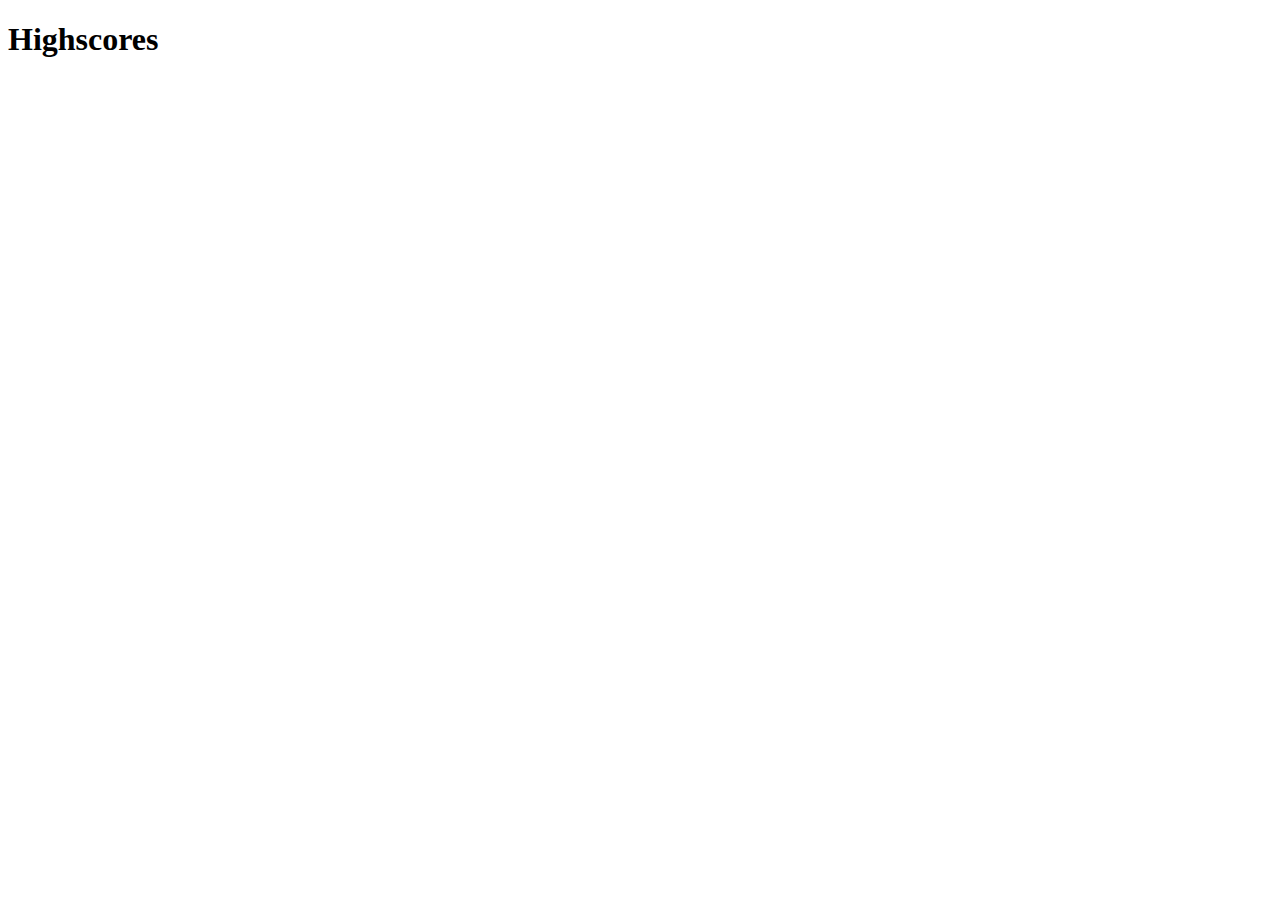
==== highscores.html @ 55182439 "highscore.html and scores.js files creates with basic code" ====
<!DOCTYPE html>
<html lang="en">

<head>
    <meta charset="UTF-8">
    <meta name="viewport" content="width=device-width, initial-scale=1.0">
    <!-- Edge mode tells Internet Explorer to display content in the highest mode available-->
    <meta http-equiv="X-UA-Compatibele" content="ie=edge" />
    <title>Highscores</title>
</head>

<body>
    <!--  The wrapper holds a design within certain boundaries-->
    <div class="wrapper">
        <h1>Highscores</h1>
    </div>

    <script src="./assets/js/scores.js"></script>
</body>

</html>
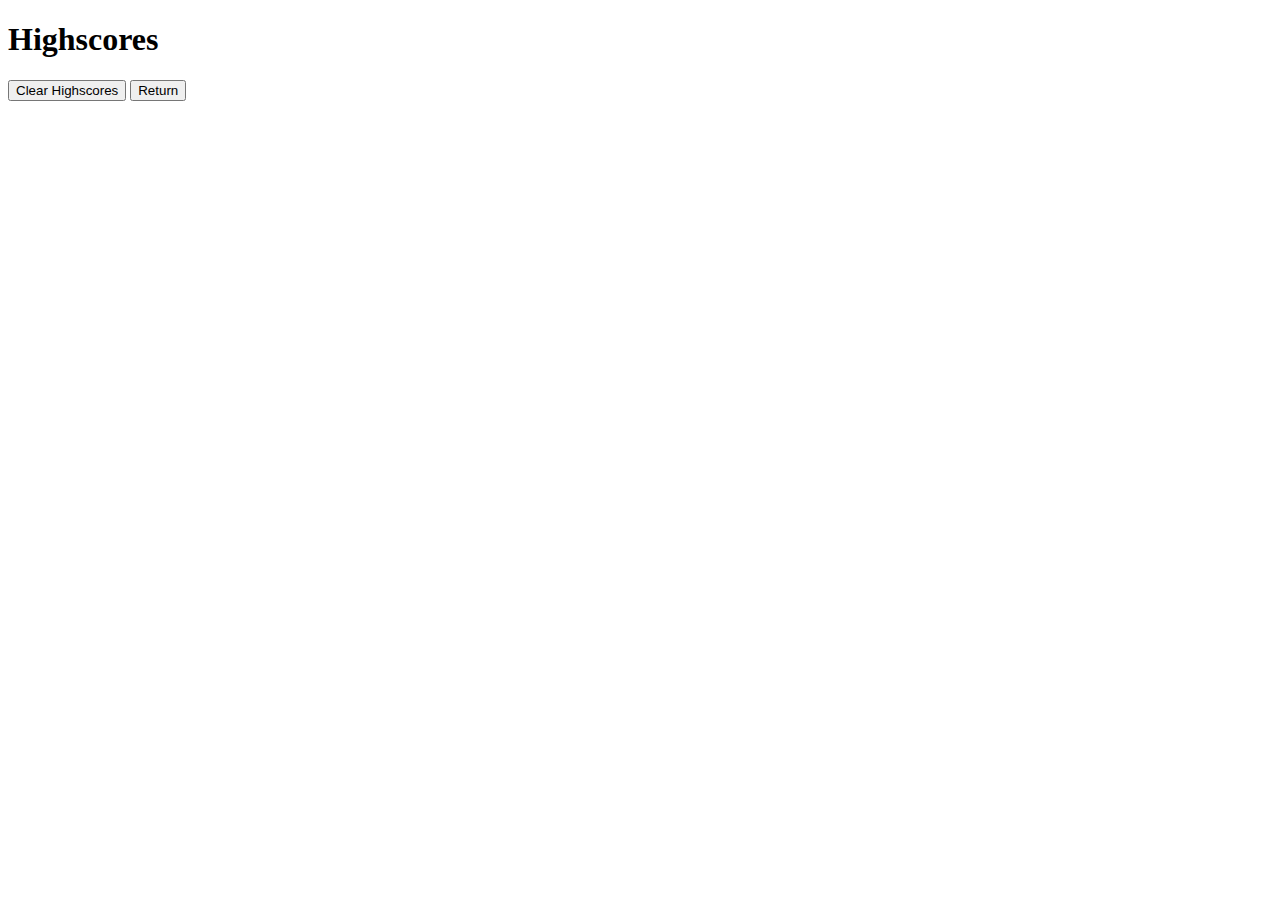
==== commit a4dd3f9e: "buttons for commands added" ====
--- a/highscores.html
+++ b/highscores.html
@@ -14,6 +14,8 @@
     <div class="wrapper">
         <h1>Highscores</h1>
     </div>
+    <button id="clear">Clear Highscores</button>
+    <a href="index.html"><button>Return</button></a>
 
     <script src="./assets/js/scores.js"></script>
 </body>
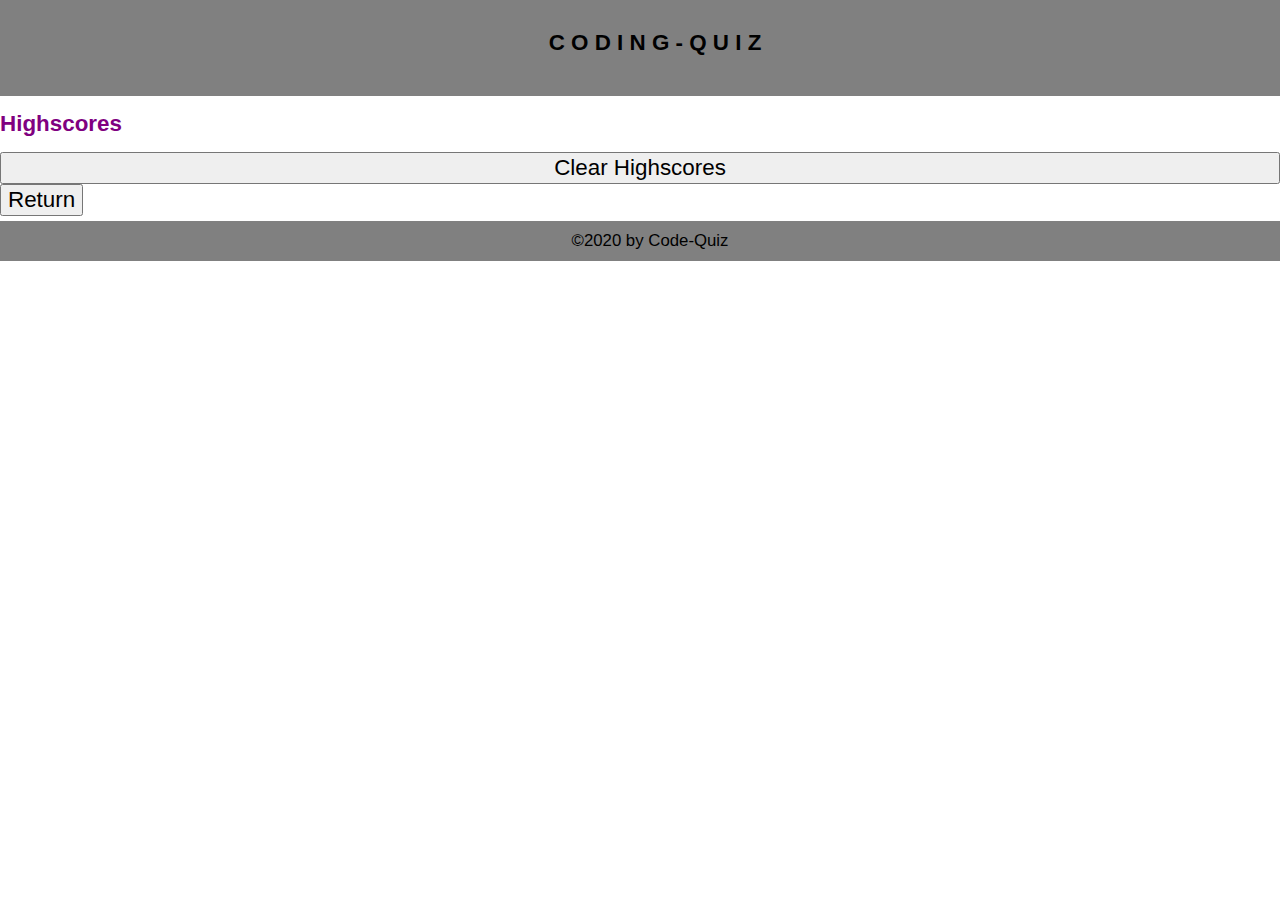
==== commit 1b12b978: "highscores.html file update with links" ====
--- a/highscores.html
+++ b/highscores.html
@@ -7,9 +7,14 @@
     <!-- Edge mode tells Internet Explorer to display content in the highest mode available-->
     <meta http-equiv="X-UA-Compatibele" content="ie=edge" />
     <title>Highscores</title>
+    <link rel="stylesheet" href="./assets/css/style.css" />
 </head>
 
 <body>
+    <header>
+        <h1 class="page-title">C O D I N G - Q U I Z</h1>
+    </header>
+
     <!--  The wrapper holds a design within certain boundaries-->
     <div class="wrapper">
         <h1>Highscores</h1>
@@ -18,6 +23,9 @@
     <a href="index.html"><button>Return</button></a>
 
     <script src="./assets/js/scores.js"></script>
+    <footer>
+        &copy;2020 by Code-Quiz
+    </footer>
 </body>
 
 </html>--- a/assets/css/style.css
+++ b/assets/css/style.css
@@ -0,0 +1,53 @@
+* {
+
+}
+  :root {
+    --primary: white;
+    --secondary:grey;
+    --tertiary:black;
+    --purple: purple;
+    font-size: 70%;
+  }
+  
+  body {
+    background: var(--primary);
+    color: var(--purple);
+    margin: 0;
+    padding: 0;
+    display: flex;
+    flex-direction: column;
+    font-family: Verdana, Geneva, Tahoma, sans-serif;
+  }
+  
+  header {
+    text-align: center;
+    background: var(--secondary);
+    padding: 20px 15px;
+    width: 100%;
+  }
+  
+  header h1 {
+    color: var(--tertiary);
+    margin: 10px 0 20px;
+  }
+
+  p,
+  button {
+    font-size: 2rem;
+    text-align: center;
+  }
+  
+  footer {
+    width: 100%;
+    text-align: center;
+    background: var(--secondary);
+    color: var(--tertiary);
+    font-size: 1.5rem;
+    padding: 10px;
+    border-top: 5px solid var(--primary);
+  }
+  
+  @media screen and (max-width: 980px) {
+  
+  }
+  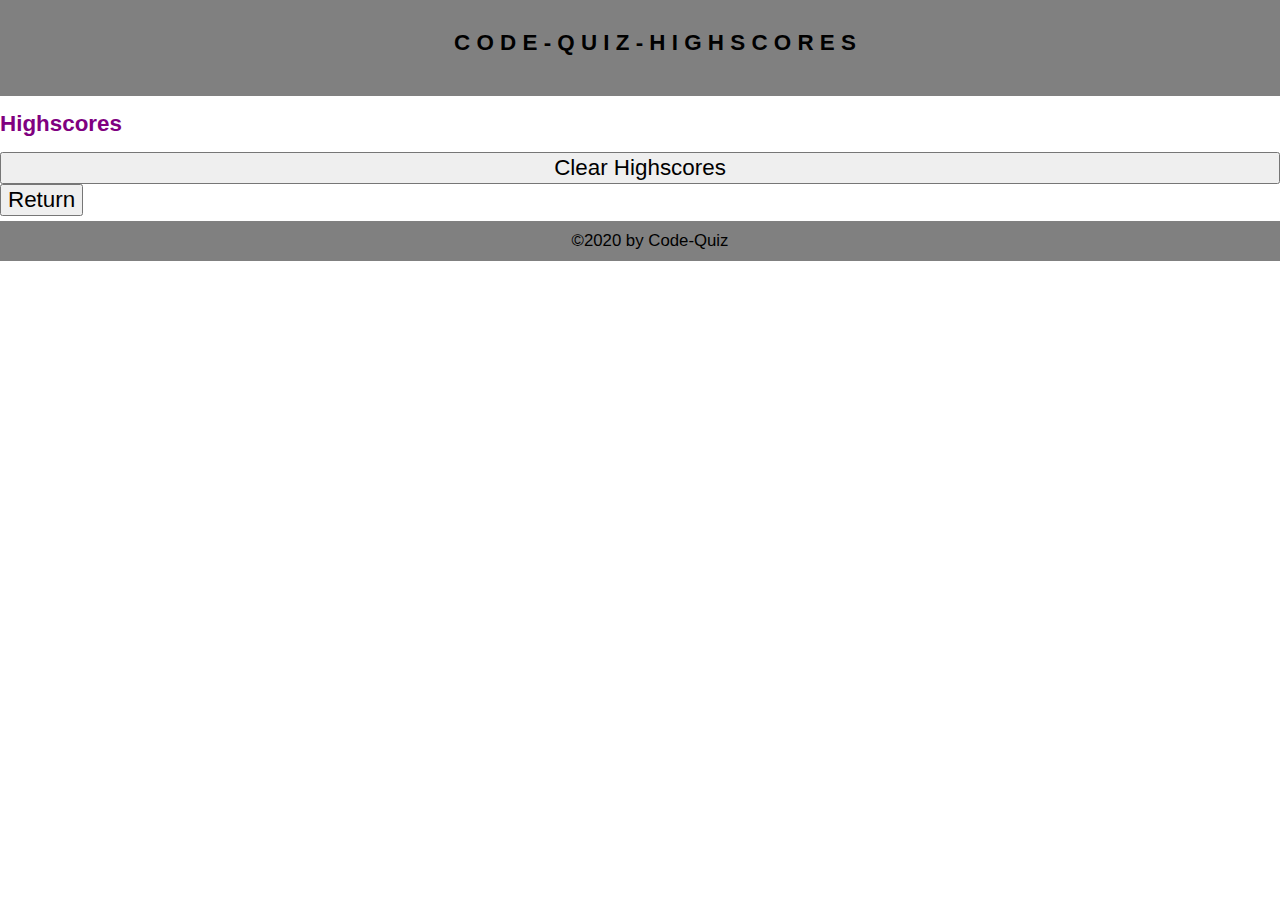
==== commit 0f32a50b: "var for questions added" ====
--- a/highscores.html
+++ b/highscores.html
@@ -7,12 +7,14 @@
     <!-- Edge mode tells Internet Explorer to display content in the highest mode available-->
     <meta http-equiv="X-UA-Compatibele" content="ie=edge" />
     <title>Highscores</title>
+    <!--add stylesheets-->
     <link rel="stylesheet" href="./assets/css/style.css" />
 </head>
 
 <body>
     <header>
-        <h1 class="page-title">C O D I N G - Q U I Z</h1>
+        <!--page title-->
+        <h1 class="page-title"> C O D E - Q U I Z - H I G H S C O R E S</h1>
     </header>
 
     <!--  The wrapper holds a design within certain boundaries-->
@@ -21,7 +23,7 @@
     </div>
     <button id="clear">Clear Highscores</button>
     <a href="index.html"><button>Return</button></a>
-
+    <!-- js file link-->
     <script src="./assets/js/scores.js"></script>
     <footer>
         &copy;2020 by Code-Quiz
